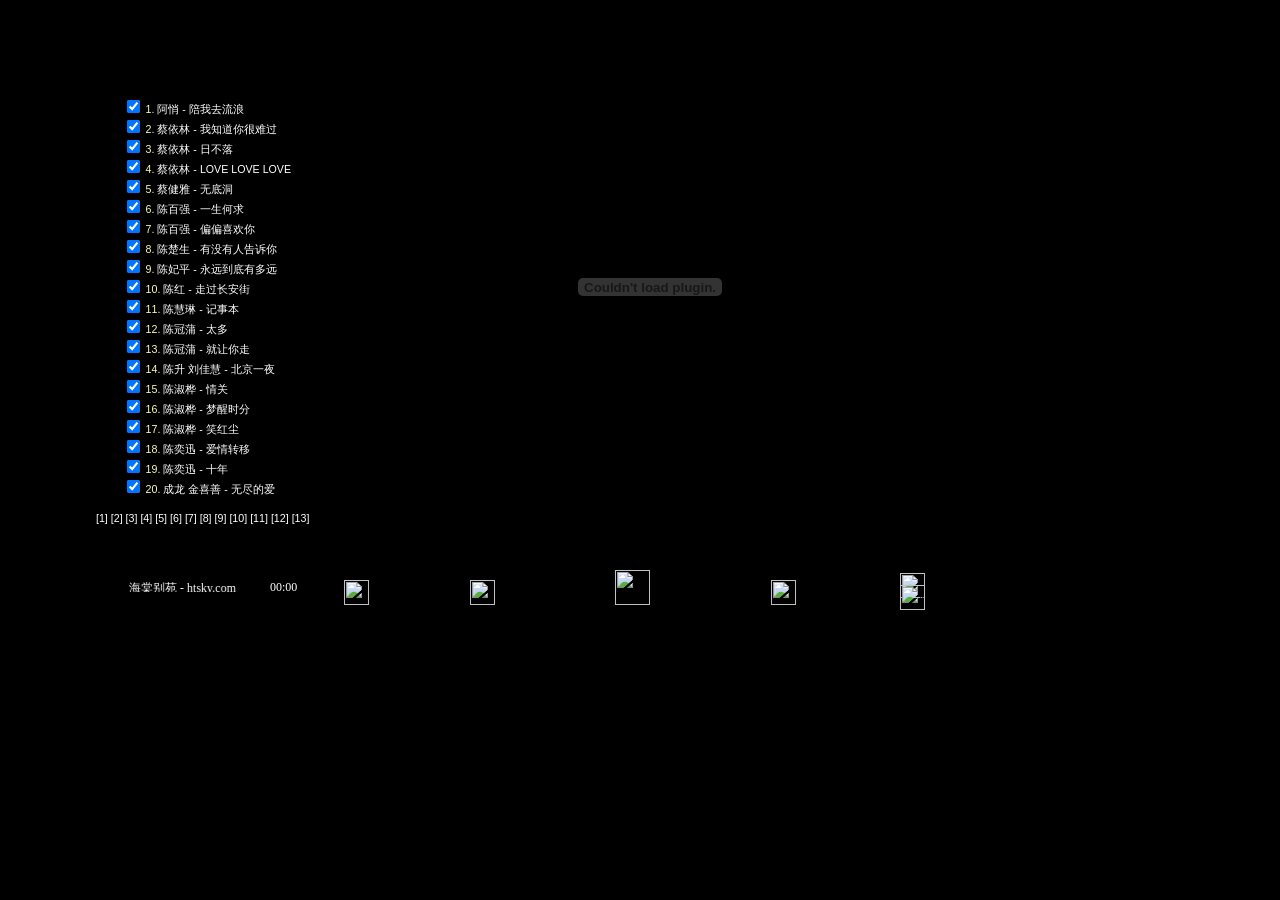
==== index.htm @ 9a9c0d4a "Add files via upload" ====
﻿<title>:: 海棠别苑 - 音乐在线 ::</title>
<meta http-equiv="Content-Type" content="text/html; charset=gb2312">
<meta name="Author" content="ExoBUD, Jinwoong Yu">
<meta name="Keywords" content="ExoBUD MP">
<meta name="Description" content="asf,asx,wma,wmx,wmv,wvx,mp3,wav,mid 网站媒体播放程序">
<link rel="stylesheet" type="text/css" href="exobud.css">
<!-- 
============================================================【程序信息及版权宣告】====
ExoBUD MP(II) v4.1tc+ [Traditional Chinese Version]
Copyright(Pe) 1999-2003 Jinwoong Yu[ExoBUD], Kendrick Wong[kiddiken.net].yune_lee[liyu.net]
======================================================================================
程序原作者: 庾珍雄(Jinwoong Yu) 
个人网站: http://exobud.nayana.org 
电子邮件: exobud@hanmail.net
繁体中文化作者: 惊直(Kendrick Wong/kiddiken)
个人网站: http://kiddiken.net
电子邮件: webmaster@kiddiken.net
简体中文化作者: liyu(yune_lee)
个人网站: http://www.liyu.net
电子邮件: yune_lee@163.net
0ICQ 账号: 4410162
发表日期: 2003.01.10(此版本原韩文版) 
发表日期: 2003.03.23(繁体中文首个版本)
发表日期: 2003.05.22(简体中文首个版本)
======================================================================================
-->
<style type="text/css">
<!--
.mulu1 {font-size: 12px; FILTER: dropshadow(color=#ffffff,offx=0,offy=0); COLOR: #ffffff;}
#dis {display:none;}
-->
</style>

<script language="javascript" src="slide.js"></script>
<script language="javascript">
var image = new Array(); //定义image为图片数量的数组
var number;
var idtemp;
function init(){
}
function topimgbg(){
　　 //初始化效果，<Script Language="JavaScript">topimgbg();<\/Script> 调用代码要在id出现的下面才起作用，否则没效果
　　 image [0] = 'https://cdn.jsdelivr.net/gh/kylehao/public/mp3_change_img/bg01.jpg' //背景图象的路径
　　 image [1] = 'https://cdn.jsdelivr.net/gh/kylehao/public/mp3_change_img/bg02.jpg'
　　 image [2] = 'https://cdn.jsdelivr.net/gh/kylehao/public/mp3_change_img/bg03.jpg'
　　 number = Math.floor(Math.random() * image.length);
idtemp = document.getElementById('topimgbg');
idtemp.background=image[number];
//setTimeout("topimgbg()", 9000);//实现自动定时切换背景效果
    curImg = begImg;
    if (curImg < 0 || curImg > image.length - 1){
curImg = image.length - 1;
}
//alert("curImg = "+curImg);
    changeSlide();
    setTimeout("play()", 2000)
}

</script>

<noscript></head></noscript>

<body bgcolor="#000000" leftMargin=0 topMargin=0 marginheight="0" marginwidth="0" scroll=no onLoad="initExobud();" onDragStart="return false" onSelectStart="return false">
<object classid="CLSID:6BF52A52-394A-11d3-B153-00C04F79FAA6"
type="application/x-oleobject" name="Exobud" width="0" height="0" id="Exobud"
style="position:relative; left:0px; top:0px; width:0px; height:0px; z-index: 0; visibility: visible;">
  <param name="autoStart" value="ture">
  <param name="balance" value="0">
  <param name="currentPosition" value="0">
  <param name="currentMarker" value="0">
  <param name="enableContextMenu" value="false">
  <param name="enableErrorDialogs" value="false">
  <param name="enabled" value="true">
  <param name="fullScreen" value="false">
  <param name="invokeURLs" value="false">
  <param name="mute" value="false">
  <param name="playCount" value="1">
  <param name="rate" value="1">
  <param name="uiMode" value="none">
  <param name="volume" value="100">
</object>

<script language="JavaScript" src="exobud.js"></script>
<!-- 加载 ExoBUD MP(II) 基本设定档 -->
<script language="JavaScript" src="exobudset.js"></script>
<!-- 加载 ExoBUD MP(II) 播放清单设定文件 -->
<script language="JavaScript" src="china.js"></script>
<!-- 如果您不熟悉原始码编辑，请勿随便修改下面使用 JScript 的部份，否则可能会导致程序不能正常运作 -->
<script language="JScript" for="Exobud" event="openStateChange(sf)">evtOSChg(sf);</script>
<script language="JScript" for="Exobud" event="playStateChange(ns)">evtPSChg(ns);</script>
<script language="JScript" for="Exobud" event="error()">evtWmpError();</script>
<script language="JScript" for="Exobud" event="Buffering(bf)">evtWmpBuff(bf);</script>
<!-- 加载「动态按钮图文件切换」的 JavaScript 程序文件 -->
<script language="JavaScript" src="imgchg.js"></script>


<table border="0" cellpadding="0" cellspacing="0" width="1280">
<!-- fwtable fwsrc="未命名" fwbase="index.jpg" fwstyle="Dreamweaver" fwdocid = "742308039" fwnested="0" -->
  <tr>
   <td><img src="https://cdn.jsdelivr.net/gh/kylehao/public/mp3_change_img/spacer.gif" width="1280" height="1" border="0" alt=""></td>
   <td><img src="https://cdn.jsdelivr.net/gh/kylehao/public/mp3_change_img/spacer.gif" width="1" height="1" border="0" alt=""></td>
  </tr>

  <tr>
   <td><img name="index_r1_c1" src="https://cdn.jsdelivr.net/gh/kylehao/public/mp3_change_img/index_r1_c1.jpg" width="1280" height="11" border="0" alt=""></td>
   <td><img src="https://cdn.jsdelivr.net/gh/kylehao/public/mp3_change_img/spacer.gif" width="1" height="11" border="0" alt=""></td>
  </tr>
  <tr>
    <td id="topimgbg" background="https://cdn.jsdelivr.net/gh/kylehao/public/mp3_change_img/bg01.jpg">
<iframe src="exobudpl.htm" name="main" width="100%" height="514" align="default" frameborder="no" scrolling="no" marginwidth=0 marginheight=0 allowTransparency="true"></iframe>
    </td>
   <td><img src="https://cdn.jsdelivr.net/gh/kylehao/public/mp3_change_img/spacer.gif" width="1" height="514" border="0" alt=""></td>
  </tr>
  <tr>
    <td background="https://cdn.jsdelivr.net/gh/kylehao/public/mp3_change_img/btnbg.jpg">
     <table align="left">
      <tr>
       <td>&nbsp;&nbsp;
<!--
        <a href="index2.htm"><img src="https://cdn.jsdelivr.net/gh/kylehao/public/mp3_change_img/btn01.jpg" width="20" height="8" border="0" alt=""></a>
-->
       </td>
       <td width="170">
       </td>
       <td>
<!--
<img src="https://cdn.jsdelivr.net/gh/kylehao/public/mp3_change_img/btn01.jpg" width="20" height="8" border="0" alt="" onMouseDown="topimgbg.background='https://cdn.jsdelivr.net/gh/kylehao/public/mp3_change_img/bg01.jpg'">
<img src="https://cdn.jsdelivr.net/gh/kylehao/public/mp3_change_img/btn02.jpg" width="20" height="8" border="0" alt="" onMouseDown="topimgbg.background='https://cdn.jsdelivr.net/gh/kylehao/public/mp3_change_img/bg02.jpg'">
<img src="https://cdn.jsdelivr.net/gh/kylehao/public/mp3_change_img/btn03.jpg" width="20" height="8" border="0" alt="" onMouseDown="topimgbg.background='https://cdn.jsdelivr.net/gh/kylehao/public/mp3_change_img/bg03.jpg'">
<img src="https://cdn.jsdelivr.net/gh/kylehao/public/mp3_change_img/btn04.jpg" width="20" height="8" border="0" alt="" onMouseDown="topimgbg.background='https://cdn.jsdelivr.net/gh/kylehao/public/mp3_change_img/bg04.jpg'">
<img src="https://cdn.jsdelivr.net/gh/kylehao/public/mp3_change_img/btn05.jpg" width="20" height="8" border="0" alt="" onMouseDown="topimgbg.background='https://cdn.jsdelivr.net/gh/kylehao/public/mp3_change_img/bg05.jpg'">
<img src="https://cdn.jsdelivr.net/gh/kylehao/public/mp3_change_img/btn06.jpg" width="20" height="8" border="0" alt="" onMouseDown="topimgbg.background='https://cdn.jsdelivr.net/gh/kylehao/public/mp3_change_img/bg06.jpg'">
<img src="https://cdn.jsdelivr.net/gh/kylehao/public/mp3_change_img/btn07.jpg" width="20" height="8" border="0" alt="" onMouseDown="topimgbg.background='https://cdn.jsdelivr.net/gh/kylehao/public/mp3_change_img/bg07.jpg'">
<img src="https://cdn.jsdelivr.net/gh/kylehao/public/mp3_change_img/btn08.jpg" width="20" height="8" border="0" alt="" onMouseDown="topimgbg.background='https://cdn.jsdelivr.net/gh/kylehao/public/mp3_change_img/bg08.jpg'">
<img src="https://cdn.jsdelivr.net/gh/kylehao/public/mp3_change_img/btn09.jpg" width="20" height="8" border="0" alt="" onMouseDown="topimgbg.background='https://cdn.jsdelivr.net/gh/kylehao/public/mp3_change_img/bg09.jpg'">
<img src="https://cdn.jsdelivr.net/gh/kylehao/public/mp3_change_img/btn10.jpg" width="20" height="8" border="0" alt="" onMouseDown="topimgbg.background='https://cdn.jsdelivr.net/gh/kylehao/public/mp3_change_img/bg10.jpg'">
<img src="https://cdn.jsdelivr.net/gh/kylehao/public/mp3_change_img/btn11.jpg" width="20" height="8" border="0" alt="" onMouseDown="topimgbg.background='https://cdn.jsdelivr.net/gh/kylehao/public/mp3_change_img/bg11.jpg'">
<img src="https://cdn.jsdelivr.net/gh/kylehao/public/mp3_change_img/btn12.jpg" width="20" height="8" border="0" alt="" onMouseDown="topimgbg.background='https://cdn.jsdelivr.net/gh/kylehao/public/mp3_change_img/bg12.jpg'">
<img src="https://cdn.jsdelivr.net/gh/kylehao/public/mp3_change_img/btn13.jpg" width="20" height="8" border="0" alt="" onMouseDown="topimgbg.background='https://cdn.jsdelivr.net/gh/kylehao/public/mp3_change_img/bg13.jpg'">
<img src="https://cdn.jsdelivr.net/gh/kylehao/public/mp3_change_img/btn14.jpg" width="20" height="8" border="0" alt="" onMouseDown="topimgbg.background='https://cdn.jsdelivr.net/gh/kylehao/public/mp3_change_img/bg14.jpg'">
<img src="https://cdn.jsdelivr.net/gh/kylehao/public/mp3_change_img/btn15.jpg" width="20" height="8" border="0" alt="" onMouseDown="topimgbg.background='https://cdn.jsdelivr.net/gh/kylehao/public/mp3_change_img/bg15.jpg'">
<img src="https://cdn.jsdelivr.net/gh/kylehao/public/mp3_change_img/btn16.jpg" width="20" height="8" border="0" alt="" onMouseDown="topimgbg.background='https://cdn.jsdelivr.net/gh/kylehao/public/mp3_change_img/bg16.jpg'">
<img src="https://cdn.jsdelivr.net/gh/kylehao/public/mp3_change_img/btn17.jpg" width="20" height="8" border="0" alt="" onMouseDown="topimgbg.background='https://cdn.jsdelivr.net/gh/kylehao/public/mp3_change_img/bg17.jpg'">
<img src="https://cdn.jsdelivr.net/gh/kylehao/public/mp3_change_img/btn18.jpg" width="20" height="8" border="0" alt="" onMouseDown="topimgbg.background='https://cdn.jsdelivr.net/gh/kylehao/public/mp3_change_img/bg18.jpg'">
<img src="https://cdn.jsdelivr.net/gh/kylehao/public/mp3_change_img/btn19.jpg" width="20" height="8" border="0" alt="" onMouseDown="topimgbg.background='https://cdn.jsdelivr.net/gh/kylehao/public/mp3_change_img/bg19.jpg'">
<img src="https://cdn.jsdelivr.net/gh/kylehao/public/mp3_change_img/btn20.jpg" width="20" height="8" border="0" alt="" onMouseDown="topimgbg.background='https://cdn.jsdelivr.net/gh/kylehao/public/mp3_change_img/bg20.jpg'">
<img src="https://cdn.jsdelivr.net/gh/kylehao/public/mp3_change_img/btn21.jpg" width="20" height="8" border="0" alt="" onMouseDown="topimgbg.background='https://cdn.jsdelivr.net/gh/kylehao/public/mp3_change_img/bg21.jpg'">
<img src="https://cdn.jsdelivr.net/gh/kylehao/public/mp3_change_img/btn22.jpg" width="20" height="8" border="0" alt="" onMouseDown="topimgbg.background='https://cdn.jsdelivr.net/gh/kylehao/public/mp3_change_img/bg22.jpg'">
<img src="https://cdn.jsdelivr.net/gh/kylehao/public/mp3_change_img/btn23.jpg" width="20" height="8" border="0" alt="" onMouseDown="topimgbg.background='https://cdn.jsdelivr.net/gh/kylehao/public/mp3_change_img/bg23.jpg'">
<img src="https://cdn.jsdelivr.net/gh/kylehao/public/mp3_change_img/btn24.jpg" width="20" height="8" border="0" alt="" onMouseDown="topimgbg.background='https://cdn.jsdelivr.net/gh/kylehao/public/mp3_change_img/bg24.jpg'">
<img src="https://cdn.jsdelivr.net/gh/kylehao/public/mp3_change_img/btn25.jpg" width="20" height="8" border="0" alt="" onMouseDown="topimgbg.background='https://cdn.jsdelivr.net/gh/kylehao/public/mp3_change_img/bg25.jpg'">
<img src="https://cdn.jsdelivr.net/gh/kylehao/public/mp3_change_img/btn26.jpg" width="20" height="8" border="0" alt="" onMouseDown="topimgbg.background='https://cdn.jsdelivr.net/gh/kylehao/public/mp3_change_img/bg26.jpg'">
<img src="https://cdn.jsdelivr.net/gh/kylehao/public/mp3_change_img/btn27.jpg" width="20" height="8" border="0" alt="" onMouseDown="topimgbg.background='https://cdn.jsdelivr.net/gh/kylehao/public/mp3_change_img/bg27.jpg'">
<img src="https://cdn.jsdelivr.net/gh/kylehao/public/mp3_change_img/btn28.jpg" width="20" height="8" border="0" alt="" onMouseDown="topimgbg.background='https://cdn.jsdelivr.net/gh/kylehao/public/mp3_change_img/bg28.jpg'">
<img src="https://cdn.jsdelivr.net/gh/kylehao/public/mp3_change_img/btn29.jpg" width="20" height="8" border="0" alt="" onMouseDown="topimgbg.background='https://cdn.jsdelivr.net/gh/kylehao/public/mp3_change_img/bg29.jpg'">
<img src="https://cdn.jsdelivr.net/gh/kylehao/public/mp3_change_img/btn30.jpg" width="20" height="8" border="0" alt="" onMouseDown="topimgbg.background='https://cdn.jsdelivr.net/gh/kylehao/public/mp3_change_img/bg30.jpg'">
<img src="https://cdn.jsdelivr.net/gh/kylehao/public/mp3_change_img/btn31.jpg" width="20" height="8" border="0" alt="" onMouseDown="topimgbg.background='https://cdn.jsdelivr.net/gh/kylehao/public/mp3_change_img/bg31.jpg'">
<img src="https://cdn.jsdelivr.net/gh/kylehao/public/mp3_change_img/btn32.jpg" width="20" height="8" border="0" alt="" onMouseDown="topimgbg.background='https://cdn.jsdelivr.net/gh/kylehao/public/mp3_change_img/bg32.jpg'">
<img src="https://cdn.jsdelivr.net/gh/kylehao/public/mp3_change_img/btn33.jpg" width="20" height="8" border="0" alt="" onMouseDown="topimgbg.background='https://cdn.jsdelivr.net/gh/kylehao/public/mp3_change_img/bg33.jpg'">
<img src="https://cdn.jsdelivr.net/gh/kylehao/public/mp3_change_img/btn34.jpg" width="20" height="8" border="0" alt="" onMouseDown="topimgbg.background='https://cdn.jsdelivr.net/gh/kylehao/public/mp3_change_img/bg34.jpg'">
<img src="https://cdn.jsdelivr.net/gh/kylehao/public/mp3_change_img/btn35.jpg" width="20" height="8" border="0" alt="" onMouseDown="topimgbg.background='https://cdn.jsdelivr.net/gh/kylehao/public/mp3_change_img/bg35.jpg'">
<img src="https://cdn.jsdelivr.net/gh/kylehao/public/mp3_change_img/btn36.jpg" width="20" height="8" border="0" alt="" onMouseDown="topimgbg.background='https://cdn.jsdelivr.net/gh/kylehao/public/mp3_change_img/bg36.jpg'">
<img src="https://cdn.jsdelivr.net/gh/kylehao/public/mp3_change_img/btn37.jpg" width="20" height="8" border="0" alt="" onMouseDown="topimgbg.background='https://cdn.jsdelivr.net/gh/kylehao/public/mp3_change_img/bg37.jpg'">
-->
       </td>
      </tr>
     </table>


    </td>
   <td><img src="https://cdn.jsdelivr.net/gh/kylehao/public/mp3_change_img/spacer.gif" width="1" height="20" border="0" alt=""></td>
  </tr>
  <tr>
    <td background="https://cdn.jsdelivr.net/gh/kylehao/public/mp3_change_img/bottom.jpg">

<table width="733" height="54" border="0">
        <tr> 
          <td> <div style="position:absolute;left:344px;top:580px;"><img name="playt" src="https://cdn.jsdelivr.net/gh/kylehao/public/mp3_change_img/btn_play.gif" width=25 height=25 border=0 onClick="startExobud()"
onMouseOver="imgtog('playt',2)" onMouseOut="imgtog('playt',3)" style="cursor:hand" title="播放"
></div></td>
          <td><div style="position:absolute;left:615px;top:570px;"><img name="stopt" src="https://cdn.jsdelivr.net/gh/kylehao/public/mp3_change_img/btn_stop.gif" width=35 height=35 border=0 onClick="wmpStop()"
onMouseOver="imgtog('stopt',2)" onMouseOut="imgtog('stopt',3)" style="cursor:hand" title="停止"
></div></td>
          <td><div style="position:absolute;left:470px;top:580px;"><img name="prevt" src="https://cdn.jsdelivr.net/gh/kylehao/public/mp3_change_img/btn_prev.gif" width=25 height=25 border=0 onClick="playPrev()"
onMouseOver="imgtog('prevt',2)" onMouseOut="imgtog('prevt',3)" style="cursor:hand" title="上一首曲目"></div></td>
          <td><div style="position:absolute;left:771px;top:580px;"><img name="nextt" src="https://cdn.jsdelivr.net/gh/kylehao/public/mp3_change_img/btn_next.gif" width=25 height=25 border=0 onClick="playNext()"
onMouseOver="imgtog('nextt',2)" onMouseOut="imgtog('nextt',3)" style="cursor:hand" title="下一首曲目"></div></td>
          <td><div style="position:absolute;left:50px;top:580px;"><marquee behavior="alternate" width=200 height=12 scrollamount=1 scrolldelay=100>
            <span id="disp1" class="mulu1">海棠别苑 - htsky.com</span></marquee></div></td>
          <td nowrap onClick="chgTimeFmt()" style="cursor:hand" title="[倒/顺]计时方式"><div style="position:absolute;left:270px;top:580px;"><span id="disp2" class="mulu1" style="width:60;">00:00</span></div></td>
          <td nowrap><div style="position:absolute;left:900px;top:573px;"><img name="vup" src="https://cdn.jsdelivr.net/gh/kylehao/public/mp3_change_img/btn_vup.gif" width=25 height=25 border=0 onClick="wmpVolUp()"
onMouseOver="imgtog('vup',2)" onMouseOut="imgtog('vup',3)" style="cursor:hand" title="增加音量"
></div></td>
          <td nowrap><div style="position:absolute;left:900px;top:585px;"><img name="vdn" src="https://cdn.jsdelivr.net/gh/kylehao/public/mp3_change_img/btn_vdn.gif" width=25 height=25 border=0 onClick="wmpVolDn()"
onMouseOver="imgtog('vdn',2)" onMouseOut="imgtog('vdn',3)" style="cursor:hand" title="减少音量"
></div></td>

        </tr>
      </table>




    </td>
   <td><img src="https://cdn.jsdelivr.net/gh/kylehao/public/mp3_change_img/spacer.gif" width="1" height="72" border="0" alt=""></td>
  </tr>
</table>



<div id="Layer1" style="position:absolute; width:638px; height:115px; z-index:1; left: 39px; top: 31px; visibility: hidden;"> 
  <table height=31 align=center cellpadding=0 cellspacing=0 border=0>
    <tr> 
      <td> <table height=31 align=center cellpadding=0 cellspacing=0 border=0>
          <tr> 
            <!-- 显示播放状态的 Scope 动态图文件：
如果您想要变更这个图档，请同时参考及修改 imgchg.js 接近檔末的部份。 -->
            <td width=30 height=31 align=center
><img name="scope" src="shiting/exobud/img/scope_off.gif" width=30 height=25
onClick="vizExobud()" style="cursor:help" title="到访 ExoBUD MP 原作者 Jinwoong Yu 的网站 [韩文]"
></td>
            
            <!-- 播放器控制面板上的所有按钮：
如果您想要变更这些图档，请同时参考及修改 imgchg.js 这个档案的内容。 -->
            <td width="45" nowrap
></td>
            <td width=11></td>
            <td width="30" nowrap
><img name="pmode" src="https://cdn.jsdelivr.net/gh/kylehao/public/mp3_change_img/btn_rndmode_off.gif" width=15 height=25 border=0 onClick="chgPMode()"
onMouseOver="imgtog('pmode',2)" onMouseOut="imgtog('pmode',3)" style="cursor:hand" title="播放顺序 (S=循序 R=随机)"
><img name="rept" src="https://cdn.jsdelivr.net/gh/kylehao/public/mp3_change_img/btn_rept_off.gif" width=15 height=25 border=0 onClick="chkRept()"
onMouseOver="imgtog('rept',2)" onMouseOut="imgtog('rept',3)" style="cursor:hand" title="切换是否重复播放目前的曲目"
></td>
            <td width=11></td>
            <td width="60" nowrap
><img name="pauzt" src="https://cdn.jsdelivr.net/gh/kylehao/public/mp3_change_img/btn_pauz_off.gif" width=20 height=25 border=0 onClick="wmpPP()"
onMouseOver="imgtog('pauzt',2)" onMouseOut="imgtog('pauzt',3)" style="cursor:hand" title="暂停．继续"
></td>
            <td width=11></td>
            <td width=20></td>
            <td width=11></td>
            <td width=11><img name="plist" src="https://cdn.jsdelivr.net/gh/kylehao/public/mp3_change_img/btn_plist.gif" width=20 height=20 border=0 onClick="openPlist()"
onMouseOver="imgtog('plist',2)" onMouseOut="imgtog('plist',3)" style="cursor:hand" title="显示播放清单内容"
></td>
          </tr>
        </table></td>
    </tr>
    <tr> 
      <td height=0> 
        <!-- 显示字幕框的部份：
如果您想要使用字幕功能，您便需要预留页面一些空间用来显示这个字幕框。
无论您是否使用字幕功能，请勿随便修改或删除下面这段 DIV 区块的语法。 -->
<div id="capText">ExoBUD MP(II) 字幕显示系统(SMI)</div></td>
    </tr>
  </table>
</div>
</div>
<Script Language="JavaScript">topimgbg();</Script>
<div id="dis">
</body>
</html>
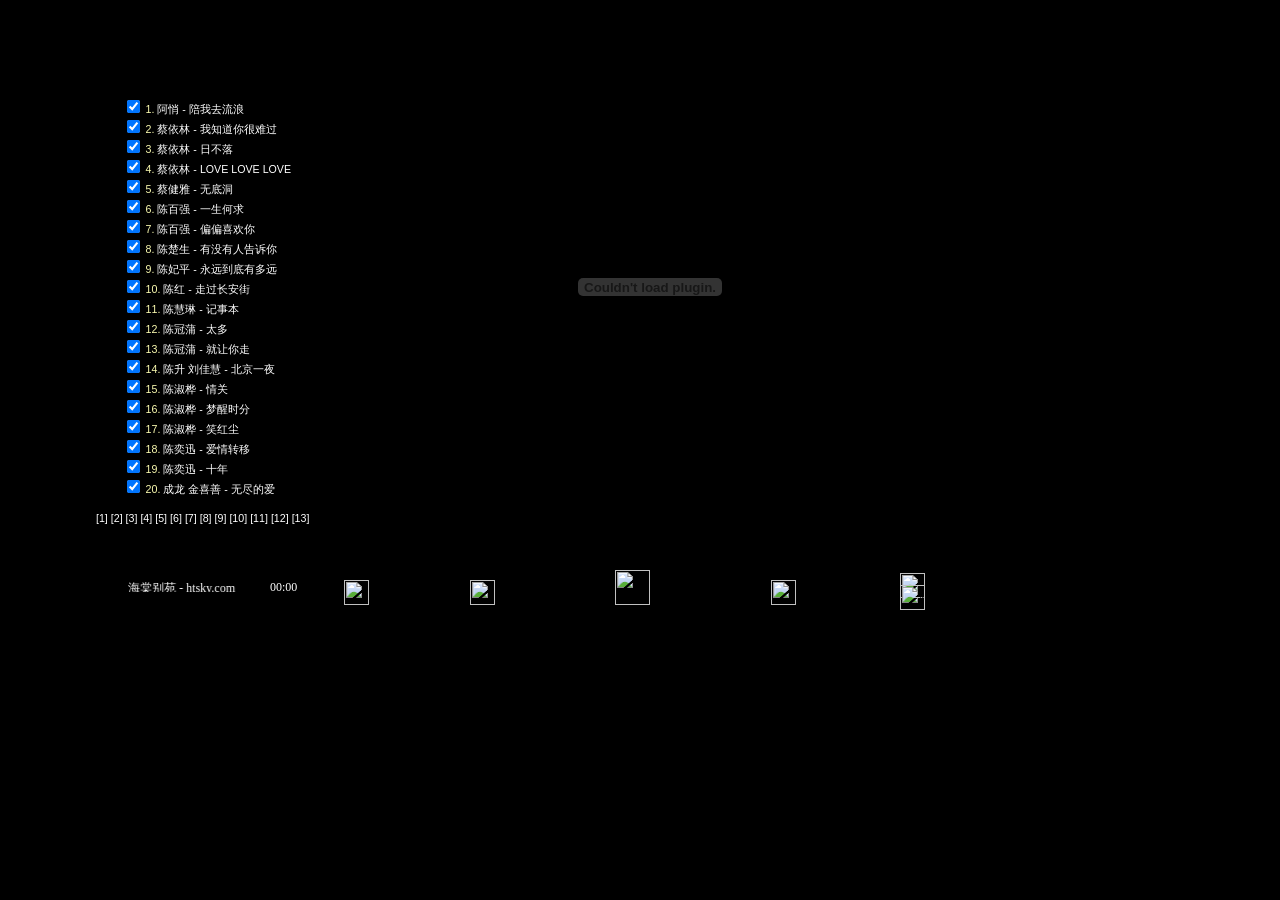
==== commit 1b83a381: "Update index.htm" ====
--- a/index.htm
+++ b/index.htm
@@ -1,4 +1,5 @@
 ﻿<title>:: 海棠别苑 - 音乐在线 ::</title>
+<meta http-equiv="X-UA-Compatible" content="IE=9">
 <meta http-equiv="Content-Type" content="text/html; charset=gb2312">
 <meta name="Author" content="ExoBUD, Jinwoong Yu">
 <meta name="Keywords" content="ExoBUD MP">
